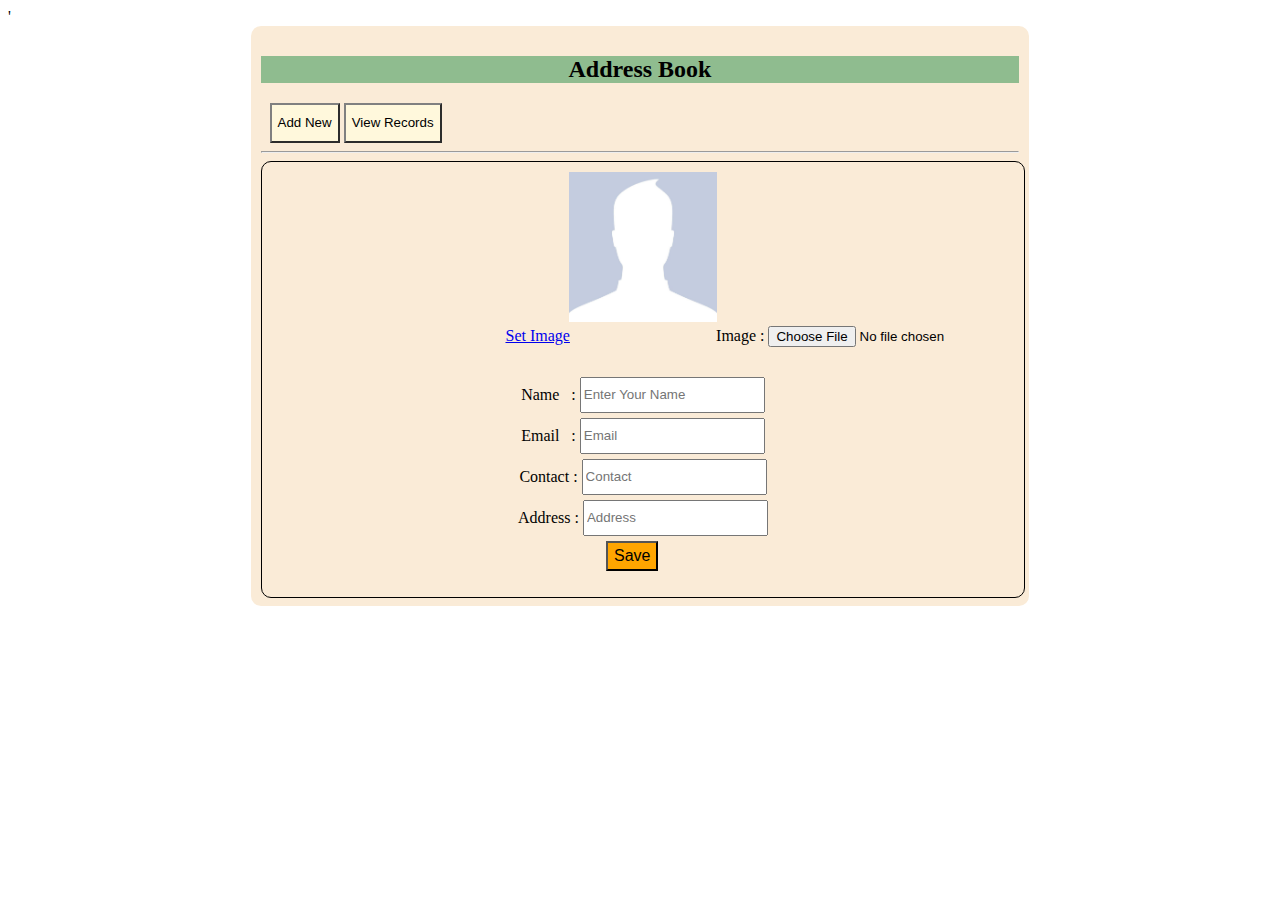
==== AddressBookJs/index.html @ 9b0318d2 "Signed-off-by: deba <deba@ensarm.com>" ====
<!DOCTYPE html>
<html xmlns="http://www.w3.org/1999/html">
<head lang="en">
<meta charset="UTF-8">
'
<link rel="stylesheet" type="text/css" href="css/style.css">
<title></title>
<script src="js/action.js"></script>
<script src="js/record.json"></script>
</head>
<body>
	<div class="page">
		<h2>Address Book</h2>
		<div class="btnDiv">
			<button type="button" id="addNew" onclick="add_New()">Add
				New</button>
			<button type="button" id="viewRecord" onclick="view_Records()">View Records</button>
		</div>
		<hr>
		<div class="formDiv" id="formDiv">

			<img src="images/default.jpg" id="profile"><br> Image : <input
				type="file" id="image"> <a href="#" id="select_image"
				onclick="changeDP()">Set Image</a>

			<p>
				Name &nbsp;&nbsp;: <input type="text" id="name"
					placeholder="Enter Your Name" onblur="validateText(this.value)" /><br>
				Email &nbsp;&nbsp;: <input type="text" id="email" name="email"
					placeholder="Email" onblur="ValidateEmail(this.value)" /><br>
				Contact : <input type="text" id="contact" placeholder="Contact"
					onblur="validateContact(this.value)" /><br> Address : <input
					type="text" id="address" placeholder="Address" /><br>
				<button type="button" id="saveBtn" class="btn" onclick="saveData()"
					name="save">Save</button>
				<button type="button" id="updateBtn" class="btn"
					onclick="updateData()" name="update">Update</button>
				<br> <label id="message"></label>
			</p>
		</div>
		<div class="recordGrid" id="recordGrid">
			<table border="0" id="recordTable">
				<tr>
					<th>Name</th>
					<th>Email</th>
					<th>contact</th>
					<th>Address</th>
					<th>Edit</th>
					<th>Delete</th>

				</tr>
			</table>
		</div>
		<div class="footer"></div>
	</div>
</body>
</html>
---- AddressBookJs/css/style.css ----
.page{
    margin:0 auto;
    width:60%;
    background-color:antiquewhite;
    text-align:center;
    padding:10px;
    border-radius:10px;
}
.page h2{
    background-color:darkseagreen;
}
.btnDiv{
    width:25%;
    left:0px;

}
.btnDiv button{
    height:40px;
    background-color: cornsilk;
    border:2px outset gray;
}
.btnDiv button:active{
    background-color: cadetblue;
    border:1px inset gray;
}
.formDiv img{


    left:0px;

    height:150px;
    width:20%;


}
input{
    height:30px;

    margin-bottom:5px;
}
.form{
    margin-top:10px;
    clear:both;
    float:left;
    width:100%;
    padding:0px;
    position:relative;
    border:1px solid;

}
.form p{
    left:0px;
    width:80%;
}
.btn{
    height:30px;
    background-color:orange;
    font-family: 'Shift', sans-serif;
    font-size: 16px;
}
.recordGrid{


    position:initial;
    width:100%;
    overflow:scroll;
    height:435px;
    visibility: hidden;

}
table th{
    background-color: orange;
}
.recordGrid table{
    width:100%;
}
.recordGrid table tr:nth-child(odd){
    background-color:bisque;
}
.recordGrid table tr:nth-child(even){
    background-color:burlywood;
}

.footer{
    clear:both;
}
.updateButton{

}
label{
    color:red;

}
.formDiv{
    padding:10px;
    border-radius:10px;
    border:1px solid;
    position: absolute;
    width:58%;
  }
.formDiv input{
    margin-left:0px;
}
.formDiv a{
    margin-left:-520px;
}
#updateBtn{
    visibility:hidden;
    margin-left:-50px;
}
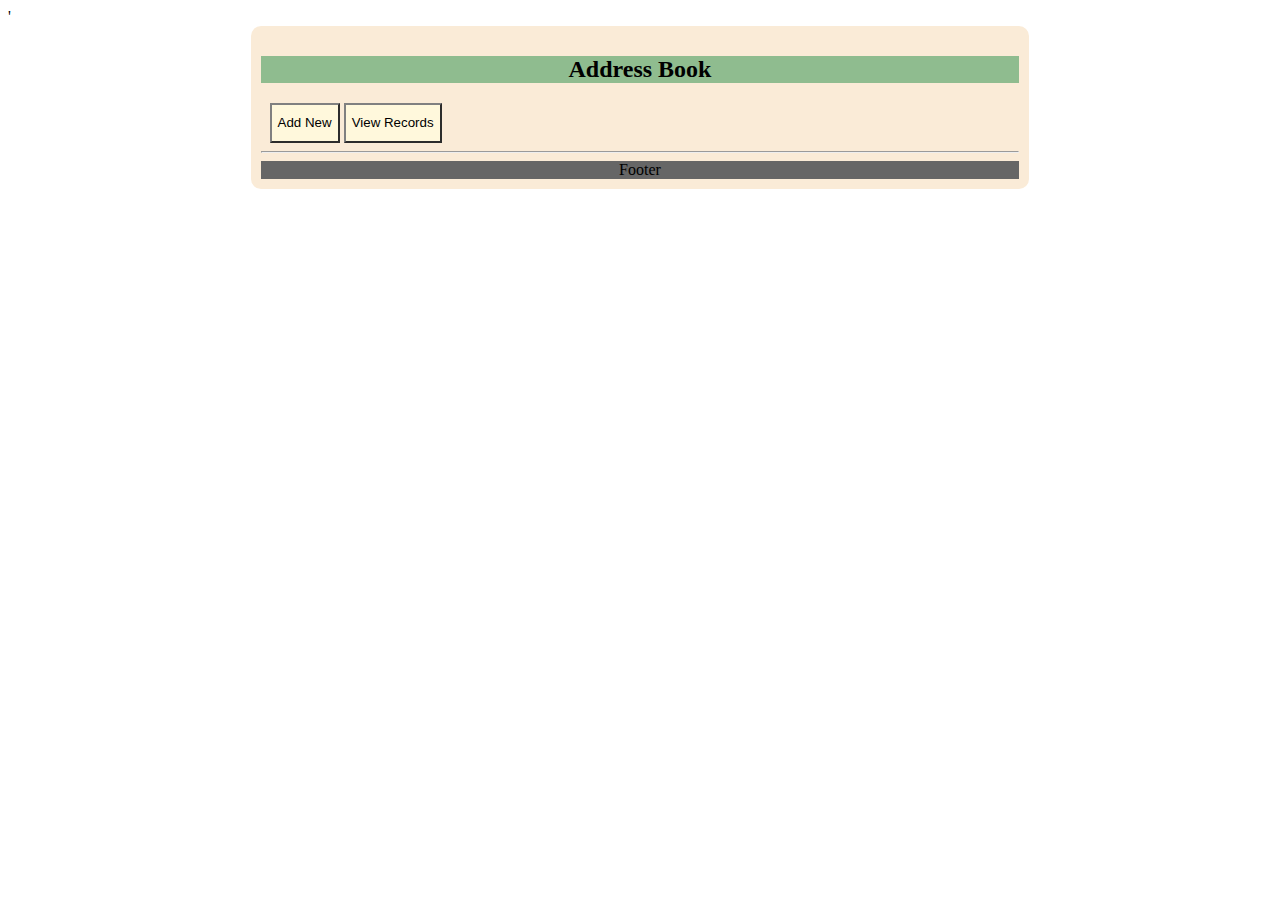
==== commit 90231b47: "record add updated." ====
--- a/AddressBookJs/index.html
+++ b/AddressBookJs/index.html
@@ -4,42 +4,85 @@
 <meta charset="UTF-8">
 '
 <link rel="stylesheet" type="text/css" href="css/style.css">
-<title></title>
-<script src="js/action.js"></script>
-<script src="js/record.json"></script>
+<title> Address Book Jasmin</title>
+
 </head>
+<!--<body>-->
+	<!--<div class="page">-->
+		<!--<h2>Address Book</h2>-->
+		<!--<div class="btnDiv">-->
+			<!--<button type="button" id="addNew" onclick="add_New()">Add-->
+				<!--New</button>-->
+			<!--<button type="button" id="viewRecord" onclick="view_Records()">View Records</button>-->
+		<!--</div>-->
+		<!--<hr>-->
+		<!--<div class="formDiv" id="formDiv">-->
+
+			<!--<img src="images/default.jpg" id="profile"><br> Image : <input-->
+				<!--type="file" id="image"> <a href="#" id="select_image"-->
+				<!--onclick="changeDP()">Set Image</a>-->
+
+			<!--<p>-->
+				<!--Name &nbsp;&nbsp;: <input type="text" id="name"-->
+					<!--placeholder="Enter Your Name" onblur="validateText(this.value)" /><br>-->
+				<!--Email &nbsp;&nbsp;: <input type="text" id="email" name="email"-->
+					<!--placeholder="Email" onblur="ValidateEmail(this.value)" /><br>-->
+				<!--Contact : <input type="text" id="contact" placeholder="Contact"-->
+					<!--onblur="validateContact(this.value)" /><br> Address : <input-->
+					<!--type="text" id="address" placeholder="Address" /><br>-->
+				<!--<button type="button" id="saveBtn" class="btn" onclick="saveData()"-->
+					<!--name="save">Save</button>-->
+				<!--<button type="button" id="updateBtn" class="btn"-->
+					<!--onclick="updateData()" name="update">Update</button>-->
+				<!--<br> <label id="message"></label>-->
+			<!--</p>-->
+		<!--</div>-->
+		<!--<div class="recordGrid" id="recordGrid">-->
+			<!--<table border="0" id="recordTable">-->
+				<!--<tr>-->
+					<!--<th>Name</th>-->
+					<!--<th>Email</th>-->
+					<!--<th>contact</th>-->
+					<!--<th>Address</th>-->
+					<!--<th>Edit</th>-->
+					<!--<th>Delete</th>-->
+
+				<!--</tr>-->
+			<!--</table>-->
+		<!--</div>-->
+		<!--<div class="footer"></div>-->
+	<!--</div>-->
+<!--</body>-->
+
+
 <body>
-	<div class="page">
-		<h2>Address Book</h2>
-		<div class="btnDiv">
-			<button type="button" id="addNew" onclick="add_New()">Add
-				New</button>
-			<button type="button" id="viewRecord" onclick="view_Records()">View Records</button>
-		</div>
-		<hr>
-		<div class="formDiv" id="formDiv">
 
-			<img src="images/default.jpg" id="profile"><br> Image : <input
-				type="file" id="image"> <a href="#" id="select_image"
-				onclick="changeDP()">Set Image</a>
+<div class="page">
+	<h2>Address Book</h2>
+	<div class="btnDiv">
+		<button type="button" id="addNewContact" >Add New</button>
+		<button type="button" id="viewRecords" >View Records</button>
+	</div>
+	<hr>
+	<div id="newContactForm">
+		<form class="formDiv" id="contactForm" onsubmit="return false;">
+			<img src="images/default.jpg" id="profile"><br>
+			Image : <input type="file" id="image"> <a href="#" id="select_image" >Set Image</a>
+			<p>	Name &nbsp;&nbsp;: <input type="text" id="userName" placeholder="Enter Your Name"  /><br>
+				Email &nbsp;&nbsp;: <input type="text" id="userEmail" name="email" placeholder="Email"  /><br>
+				Contact : <input type="text" id="userContact" placeholder="Contact"  /><br>
+				Address : <input type="text" id="userAddress" placeholder="Address" /><br>
 
-			<p>
-				Name &nbsp;&nbsp;: <input type="text" id="name"
-					placeholder="Enter Your Name" onblur="validateText(this.value)" /><br>
-				Email &nbsp;&nbsp;: <input type="text" id="email" name="email"
-					placeholder="Email" onblur="ValidateEmail(this.value)" /><br>
-				Contact : <input type="text" id="contact" placeholder="Contact"
-					onblur="validateContact(this.value)" /><br> Address : <input
-					type="text" id="address" placeholder="Address" /><br>
-				<button type="button" id="saveBtn" class="btn" onclick="saveData()"
-					name="save">Save</button>
-				<button type="button" id="updateBtn" class="btn"
-					onclick="updateData()" name="update">Update</button>
-				<br> <label id="message"></label>
+				<button type="submit" id="saveBtn" class="btn" 	name="save">Save</button>
+				<button type="button" id="updateBtn" class="btn" name="update">Update</button>
+				<br> <label id="errorMessage"></label>
 			</p>
-		</div>
-		<div class="recordGrid" id="recordGrid">
-			<table border="0" id="recordTable">
+		</form>
+	</div>
+
+	<div class="recordGrid" id="recordGrid">
+		<table border="0" id="recordTable">
+			<thead>
 				<tr>
 					<th>Name</th>
 					<th>Email</th>
@@ -47,11 +90,19 @@
 					<th>Address</th>
 					<th>Edit</th>
 					<th>Delete</th>
+				</tr>
+			</thead>
+			<tbody>
 
-				</tr>
-			</table>
-		</div>
-		<div class="footer"></div>
+			</tbody>
+		</table>
 	</div>
+	<div class="footer" >Footer</div>
+</div>
 </body>
+<script src="js/jquery-1.11.2.js"></script>
+<script src="js/contact.js"></script>
+<script src="js/contacts.js"></script>
+<script src="js/main.js"></script>
+<script src="js/record.json"></script>
 </html>--- a/AddressBookJs/css/style.css
+++ b/AddressBookJs/css/style.css
@@ -59,14 +59,11 @@
     font-size: 16px;
 }
 .recordGrid{
-
-
     position:initial;
     width:100%;
     overflow:scroll;
     height:435px;
-    visibility: hidden;
-
+    /*visibility: hidden;*/
 }
 table th{
     background-color: orange;
@@ -82,6 +79,7 @@
 }
 
 .footer{
+    background-color: #666666;
     clear:both;
 }
 .updateButton{
